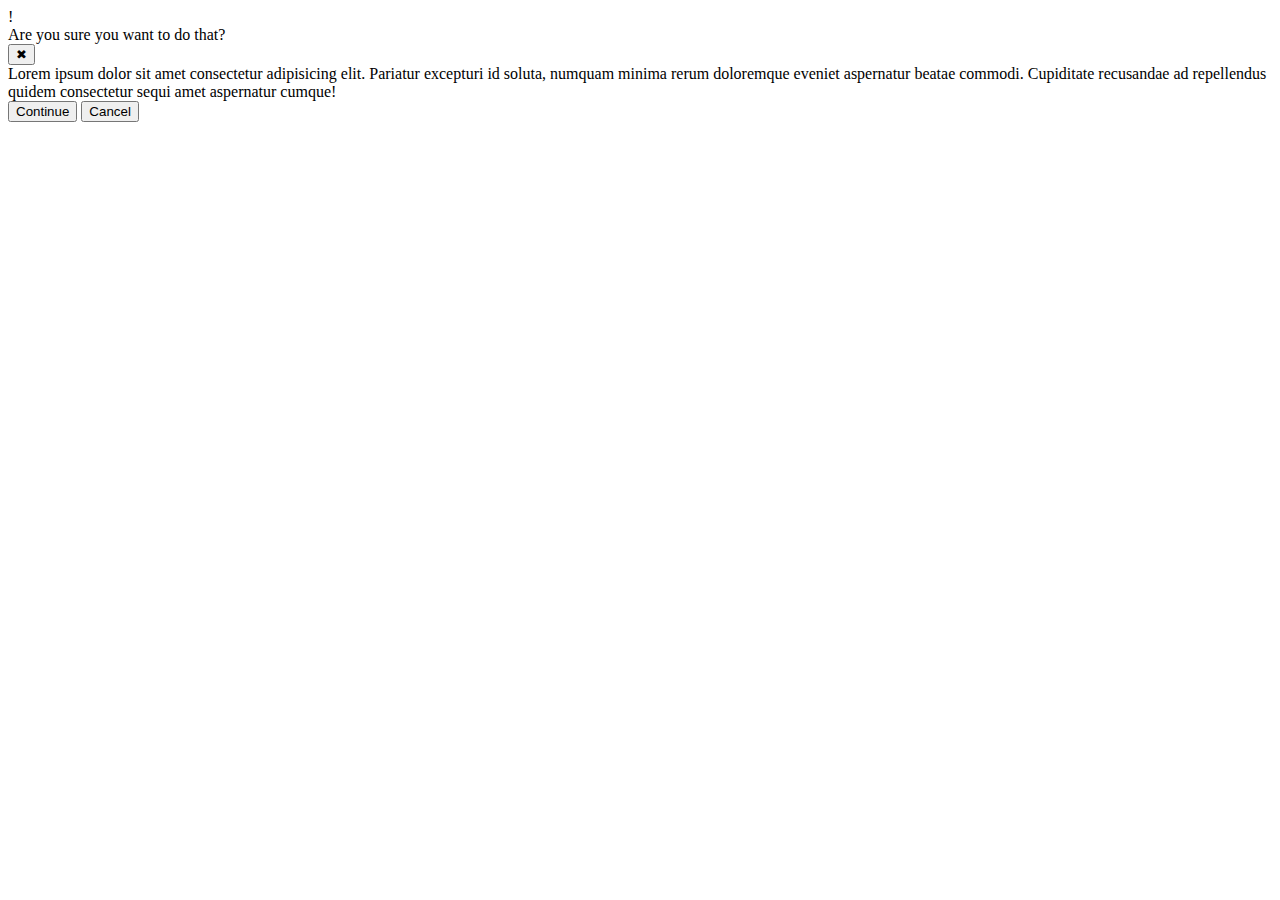
==== flex/05-flex-modal/index.html @ 02999d41 "Add box" ====
<!DOCTYPE html>
<html lang="en">
  <head>
    <meta charset="UTF-8">
    <meta http-equiv="X-UA-Compatible" content="IE=edge">
    <meta name="viewport" content="width=device-width, initial-scale=1.0">
    <link rel="stylesheet" href="style.css">
    <title>Modal</title>
  </head>
  <body>
    <div class="modal">
      <div class="icon">!</div>
      <div class="box">
      <div class="header">Are you sure you want to do that?</div>
      <button class="close-button">✖</button>
    </div>
      <div class="text">Lorem ipsum dolor sit amet consectetur adipisicing elit. Pariatur excepturi id soluta, numquam minima rerum doloremque eveniet aspernatur beatae commodi. Cupiditate recusandae ad repellendus quidem consectetur sequi amet aspernatur cumque!</div>
      <button class="continue">Continue</button>
      <button class="cancel">Cancel</button>
    </div>
  </body>
</html>
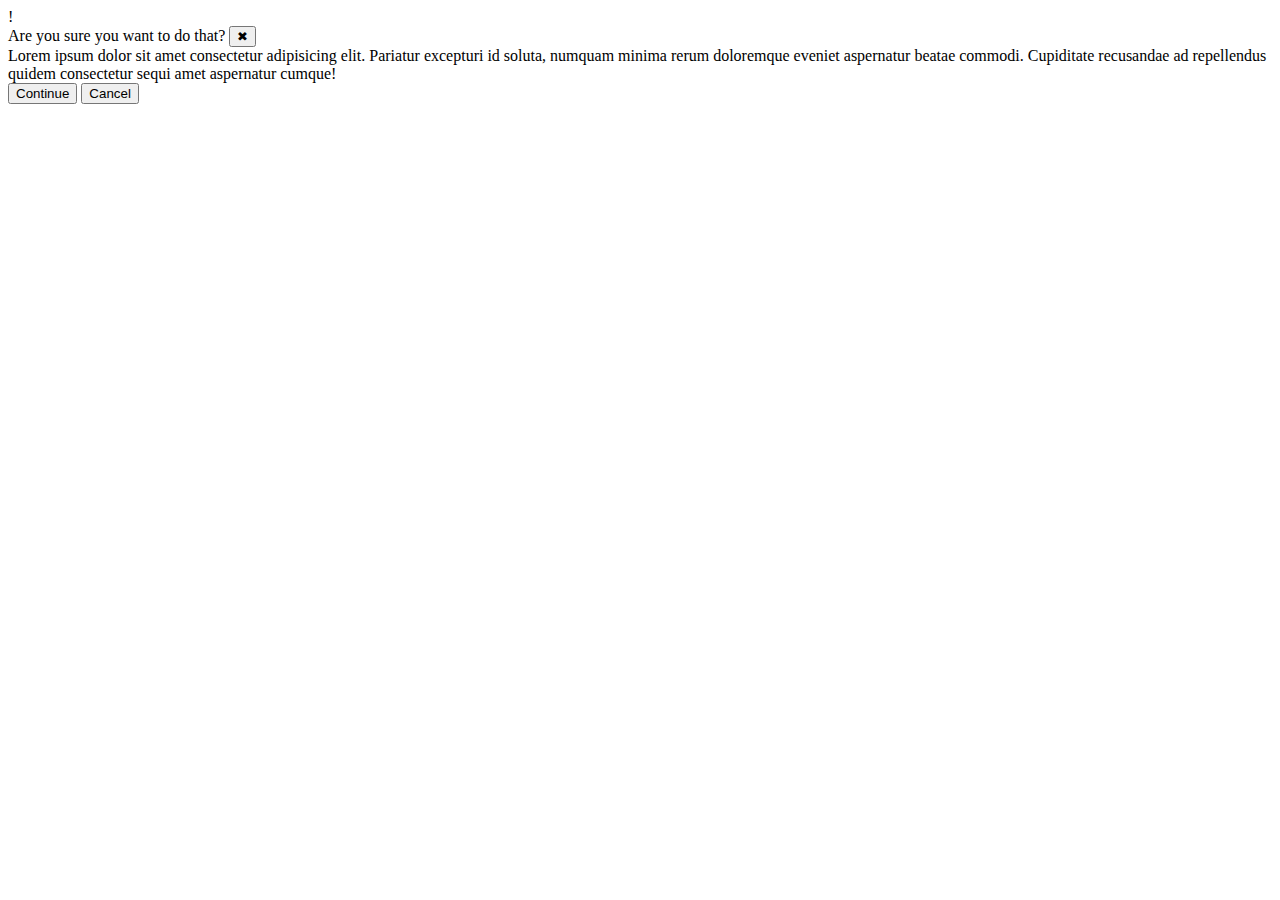
==== commit 70acee0f: "Expand header" ====
--- a/flex/05-flex-modal/index.html
+++ b/flex/05-flex-modal/index.html
@@ -11,12 +11,13 @@
     <div class="modal">
       <div class="icon">!</div>
       <div class="box">
-      <div class="header">Are you sure you want to do that?</div>
+      <div class="header">Are you sure you want to do that?
       <button class="close-button">✖</button>
     </div>
       <div class="text">Lorem ipsum dolor sit amet consectetur adipisicing elit. Pariatur excepturi id soluta, numquam minima rerum doloremque eveniet aspernatur beatae commodi. Cupiditate recusandae ad repellendus quidem consectetur sequi amet aspernatur cumque!</div>
       <button class="continue">Continue</button>
       <button class="cancel">Cancel</button>
     </div>
+  </div>
   </body>
 </html>